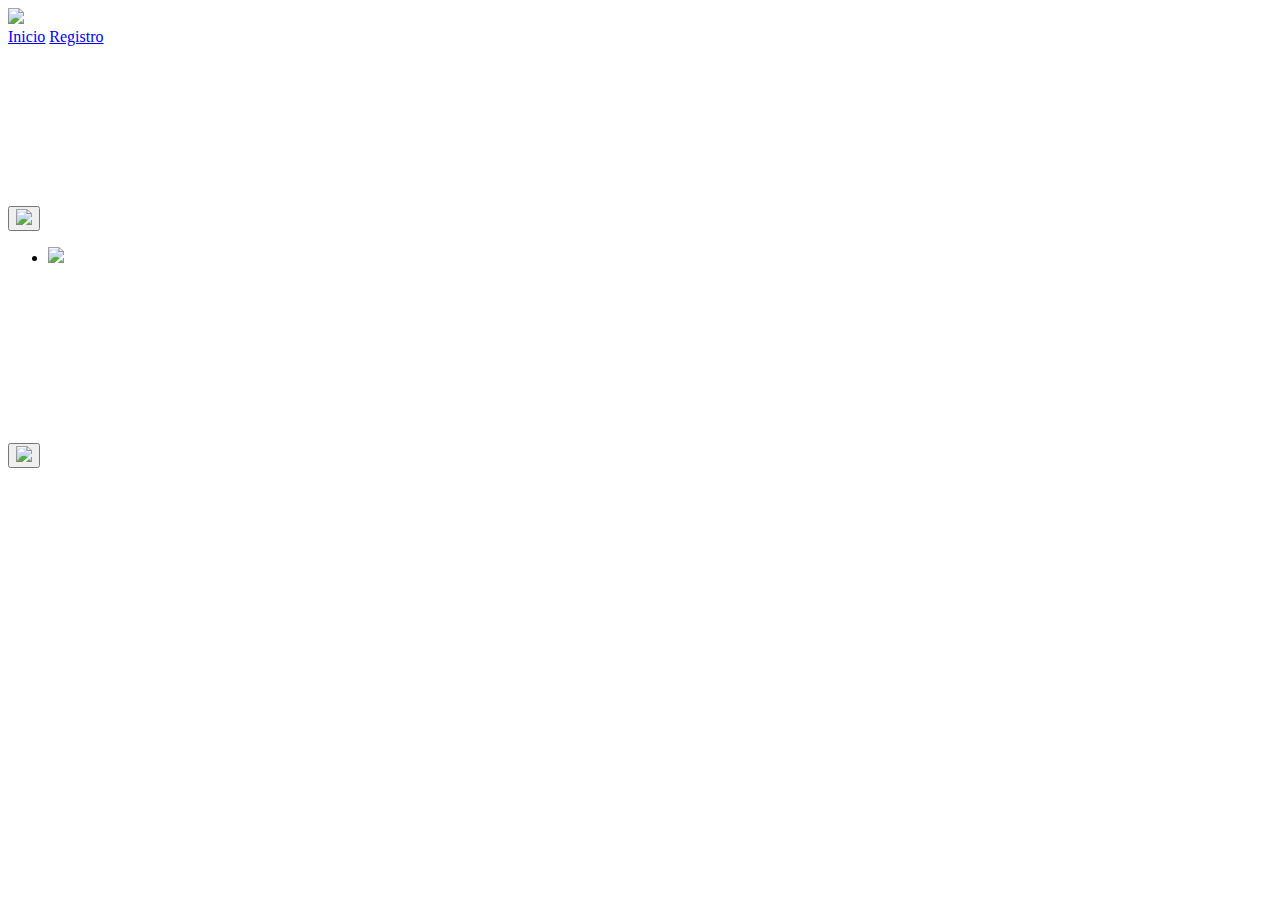
==== index.html @ 8a40dd2e "Create index.html" ====
<!DOCTYPE html>
<html>
<head>
<title>Cartelera de Peliculas</title>
<meta charset="UTF-8" />
<meta http-equiv="X-UA-Compatible" content="IE=edge" />
<meta name="viewport" content="width=device-width, initial-scale=1.0" />
<link href="https://cdn.jsdelivr.net/npm/bootstrap@5.1.1/dist/css/bootstrap.min.css" 
rel="stylesheet" integrity="sha384-F3w7mX95PdgyTmZZMECAngseQB83DfGTowi0iMjiWaeVhAn4FJkqJByhZMI3AhiU" 
crossorigin="anonymous">
<script src="https://ajax.googleapis.com/ajax/libs/jquery/3.5.1/jquery.min.js"></script>
<script src="peliculas.js"></script>

<link rel="stylesheet" href="style.css ">
</head>
<body>  
    <header class="banner">
        <div style="width: 10%;"><img id="logo" src="images/logo.png" /></div>
        <div class="divVinculo">            
                    <a href="index.html">Inicio</a>
                    <a  href="registro.html">Registro</a>             
        </div>        
    </header> 
    <section class="slide">
        <article><button id="prev" class="btn btn-warning" onclick="obtenerA()" style="margin-top: 160px;"><img id="atras" src="images/atras.png"></button></article>    
        <article>      
            <ul class="slider">
                <li><img id="miSlide" src="images/image1.jpg"></li>           
            </ul> 
        </article> 
        <article><button id="next" class="btn btn-warning" onclick="obtenerS()" style="margin-top: 160px;"><img id="adelante" src="images/adelante.png"></button></article>     
    </section> 
    
    <div id="description" class="descriptionSlide">
        <ul id="minis" style="display: inline-flex; margin-top: 5px;">          
            <script>
                 lista=document.getElementById('minis');                
                for (i = 0; i < localStorage.length; i++) {
                    contenido=localStorage.getItem(localStorage.key(i));                   
                    item=document.createElement('li');
                    div=document.createElement('div');
                    p=document.createElement('p');
                    var imagen = document.createElement('img');  
                    imagen.setAttribute('src',localStorage.getItem(localStorage.key(i)))
                    imagen.setAttribute('id',"p"+i);
                    imagen.style.height = '160px';
                    imagen.style.width = '90px';
                    imagen.style.margin = '5px';                                                         
                    lista.appendChild(div).appendChild(item).appendChild(imagen);               
                    
                    
                }
            </script>
        </ul>   
    </div>
    <script>
        $(document).ready(function() {  
            $("#logo").click(function(event) {
                var logo = document.getElementsById('logo');
                logo.onclick=null;
            });
            $("#adelante").click(function(event) {
                var adelante = document.getElementsById('adelante');
                adelante.onclick=null;
            });
            $("#atras").click(function(event) {
                var atras = document.getElementsById('atras');
                atras.onclick=null;
            });            
            $("img").click(function(event) {                         
                src=$(this).attr('src');
                img=document.getElementById('miSlide');
                img.setAttribute('src',src);
            });
        });
    </script>  
</body>
</html>
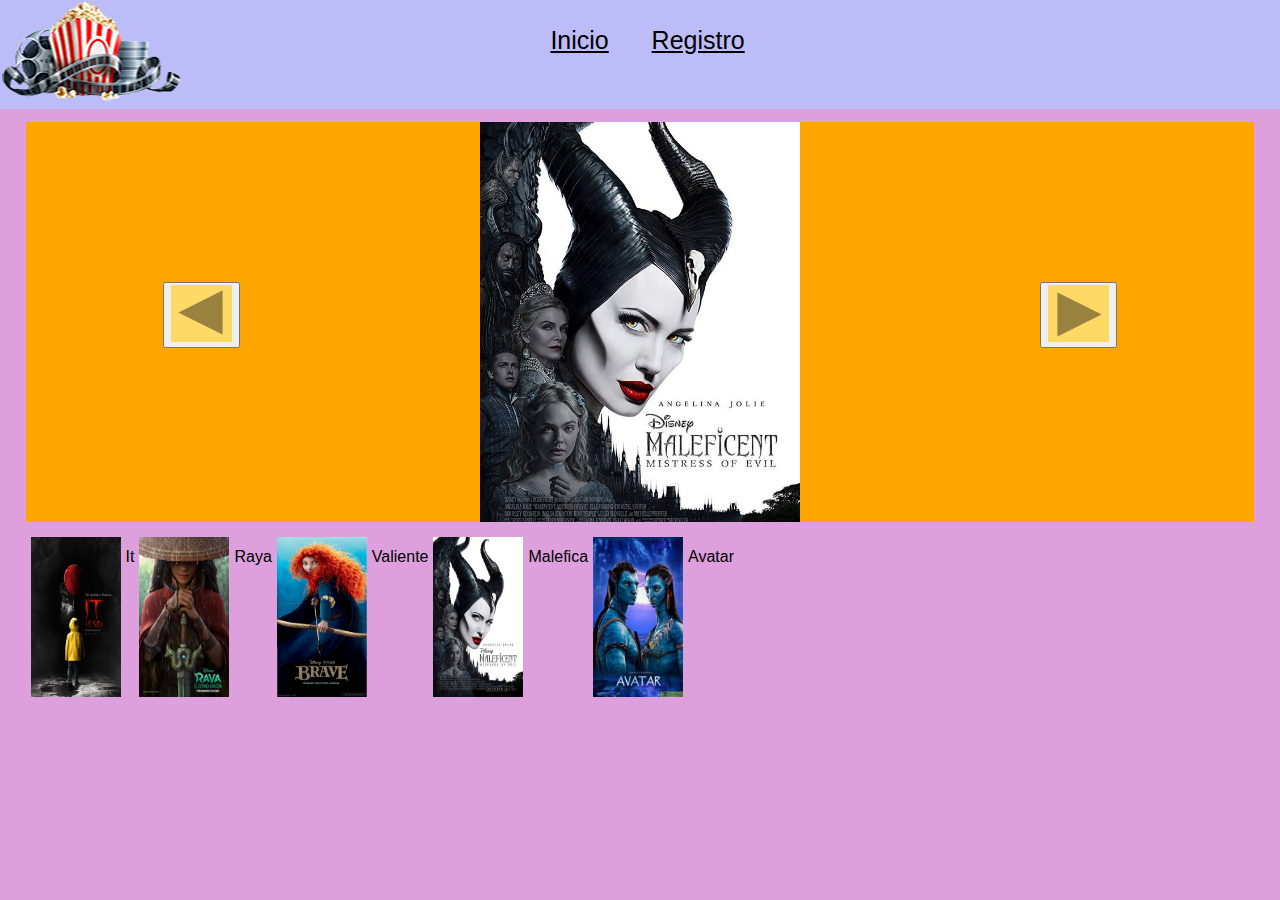
==== commit ee680c16: "Update index.html" ====
--- a/index.html
+++ b/index.html
@@ -47,8 +47,7 @@
                     imagen.style.width = '90px';
                     imagen.style.margin = '5px';                                                         
                     lista.appendChild(div).appendChild(item).appendChild(imagen);               
-                    
-                    
+                    document.write("<p>"+localStorage.key(i)+"</p>");                     
                 }
             </script>
         </ul>   
--- a/style.css
+++ b/style.css
@@ -0,0 +1,120 @@
+.banner {
+    background-color: rgb(188, 188, 248);
+    width:100%;
+    height: auto; 
+    justify-content: center;
+    display: inline-flex;
+    margin: 0;
+    padding: 0;  
+   
+}
+.divVinculo{
+    width: 90%;margin-left:30%;margin-top: 2%;
+}
+.slide {
+  margin-top: 1%;
+  width: 96%;
+  height: 400px;
+  background-color: orange;
+  margin-left: 2%;
+  margin-right: 2%;
+  justify-content: center;
+  display: inline-flex;
+}
+.descriptionSlide{
+    width: 96%;
+    height: 200px;   
+    margin-left: 2%; 
+    margin-right: 2%;
+    margin-top: 5px; 
+    display: inline-flex;    
+}
+a{
+    color: black;
+    margin-left: 5%; 
+    font-size: 25px;
+    
+}
+body{
+    background-color: plum;
+    margin: 0;
+    padding: 0; 
+    display: grid;
+    font-family: Verdana, Geneva, Tahoma, sans-serif;
+    
+}
+.divFormulario{
+  background-color: rgb(114, 83, 253); 
+  width: 420px;
+  height: 400px; 
+  padding: 17px;
+  justify-content: center;
+  margin-top: 5%;
+  margin-left: 40%;
+}
+.divFormulario b{
+  text-align: center;
+  font-size: 25px;
+  margin-bottom: 5px;
+  
+}
+li{
+    margin-left: 30px;
+} 
+  ul, li {
+      padding: 0;
+      margin: 0;
+      list-style: none;
+  }  
+  ul.slider{
+    position: relative;
+    width: 800px;
+    height: 300px;
+  }  
+  ul.slider li {
+      position: absolute;
+      left: 0px;
+      top: 0px;
+      opacity: 0;
+      width: inherit;
+      height: inherit;
+      transition: opacity .5s;
+     }  
+  ul.slider li img{    
+    object-fit: cover;
+    width:40%;
+    height: 400px;
+    margin-left: 30%;
+  }
+  
+  ul.slider li:first-child {
+      opacity: 1; /*Mostramos el primer <li>*/
+  }
+  
+  ul.slider li:target {
+      opacity: 1; /*Mostramos el <li> del enlace que pulsemos*/
+  }  
+  .menu{
+    text-align: center;
+    margin: 20px;
+  }  
+  .menu li{
+    display: inline-block;
+    text-align: center;
+  }  
+  .menu li a{
+    display: inline-block;
+    text-decoration: none;
+    background-color: grey;
+    padding: 10px;
+    width: 20px;
+    height: 20px;
+    font-size: 20px;
+    border-radius: 100%;
+  }
+  .imgDescription{
+      width: 90px;
+      height: 160px;
+      margin-right: 5px;
+  }
+  
